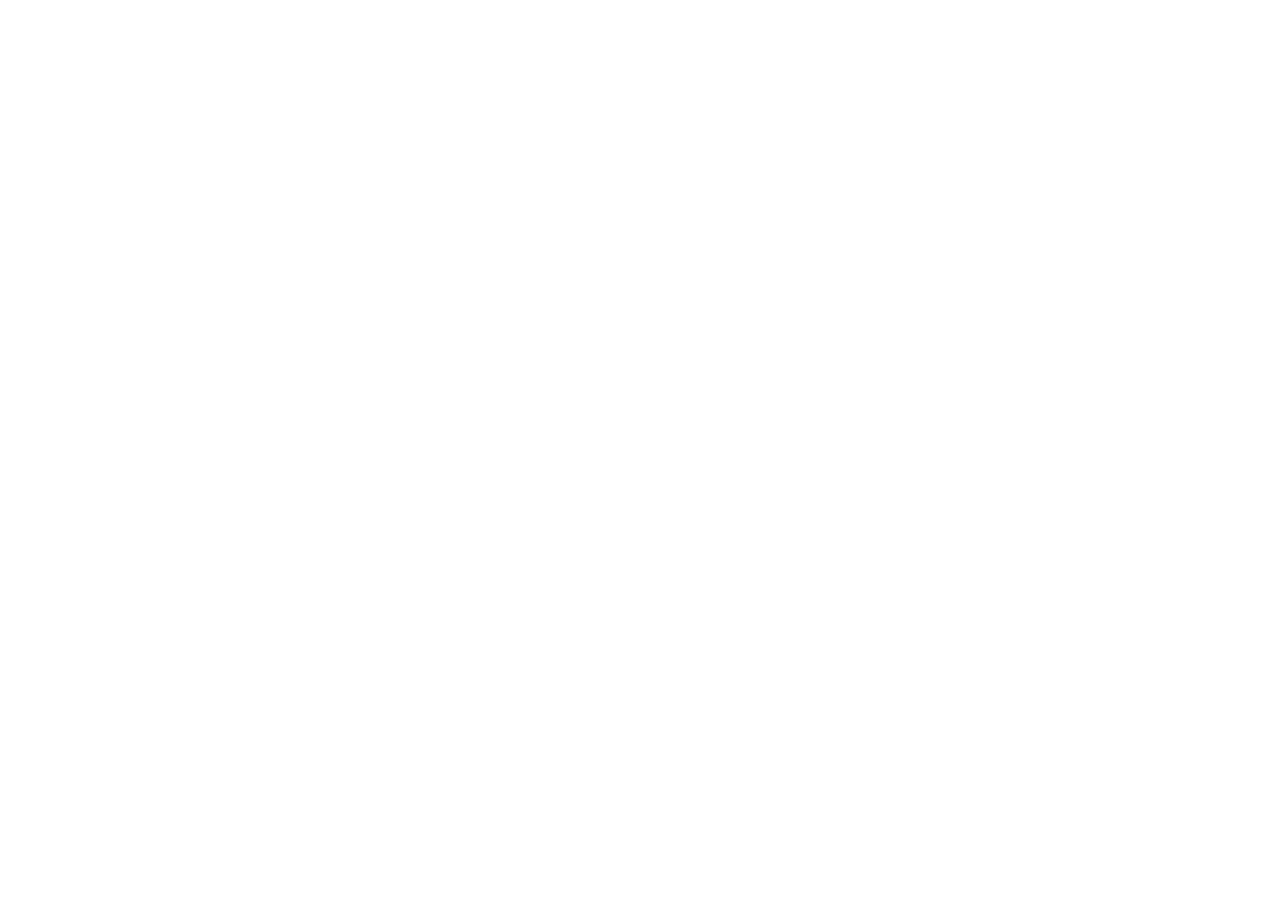
==== win95.html @ 7a88d122 "Add files via upload" ====
<!doctype html>
<html lang="en">
<head>
  <meta charset="UTF-8">
  <meta name="viewport" content="width=device-width, initial-scale=1">
  <script src="js/js-dos.js"></script>
  <meta name="apple-mobile-web-app-capable" content="yes">
  <meta name="apple-mobile-web-app-status-bar-style" content="transparent">
  <meta name="apple-mobile-web-app-title" content="Win95">
  <link rel="apple-touch-icon" href="/assets/win95.png">
  <link rel="stylesheet" href="/assets/styles.css">
  <title>Win95</title>
</head>
<body>
 <canvas id="dosbox"></canvas>
 <script src="js/win95.js"></script>
 <script>
window.onload = function () {
      if ('serviceWorker' in navigator) {
        navigator.serviceWorker.register('serviceworker.js')
          .then(() => console.log("Service Worker Registered"))
          .catch(err => console.error("Service Worker Failed", err));
      }
      function enterFullscreen() {
        if (document.documentElement.requestFullscreen) {
          document.documentElement.requestFullscreen();
        } else if (document.documentElement.mozRequestFullScreen) { // Firefox
          document.documentElement.mozRequestFullScreen();
        } else if (document.documentElement.webkitRequestFullscreen) { // Chrome, Safari
          document.documentElement.webkitRequestFullscreen();
        } else if (document.documentElement.msRequestFullscreen) { // IE/Edge
          document.documentElement.msRequestFullscreen();
        }
      }
      document.body.addEventListener("click", enterFullscreen, { once: true });
    };
</script>
</body>
</html>
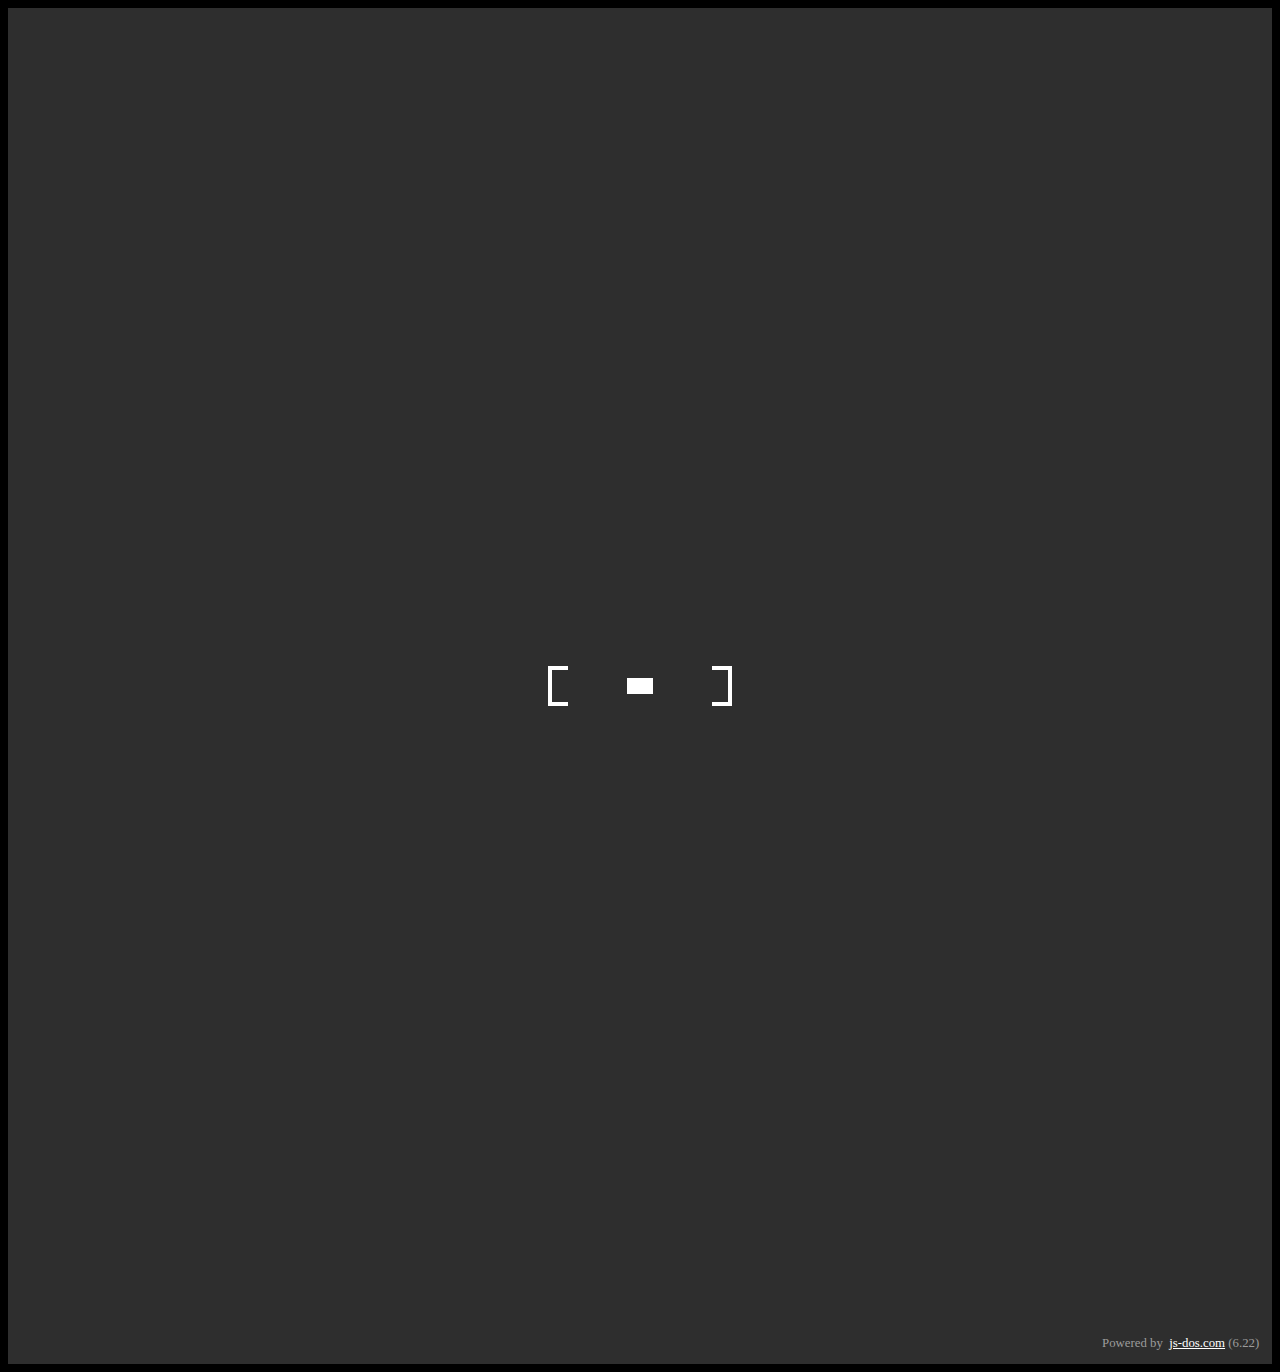
==== commit 29877470: "Update win95.html" ====
--- a/win95.html
+++ b/win95.html
@@ -7,8 +7,8 @@
   <meta name="apple-mobile-web-app-capable" content="yes">
   <meta name="apple-mobile-web-app-status-bar-style" content="transparent">
   <meta name="apple-mobile-web-app-title" content="Win95">
-  <link rel="apple-touch-icon" href="/assets/win95.png">
-  <link rel="stylesheet" href="/assets/styles.css">
+  <link rel="apple-touch-icon" href="assets/win95.png">
+  <link rel="stylesheet" href="assets/styles.css">
   <title>Win95</title>
 </head>
 <body>
@@ -36,4 +36,4 @@
     };
 </script>
 </body>
-</html>+</html>
--- a/assets/styles.css
+++ b/assets/styles.css
@@ -0,0 +1,9 @@
+body {
+  background-color: black;
+  overflow: hidden;
+}
+
+#dosbox {
+  width: 9052px;
+  height: 1356px;
+}
